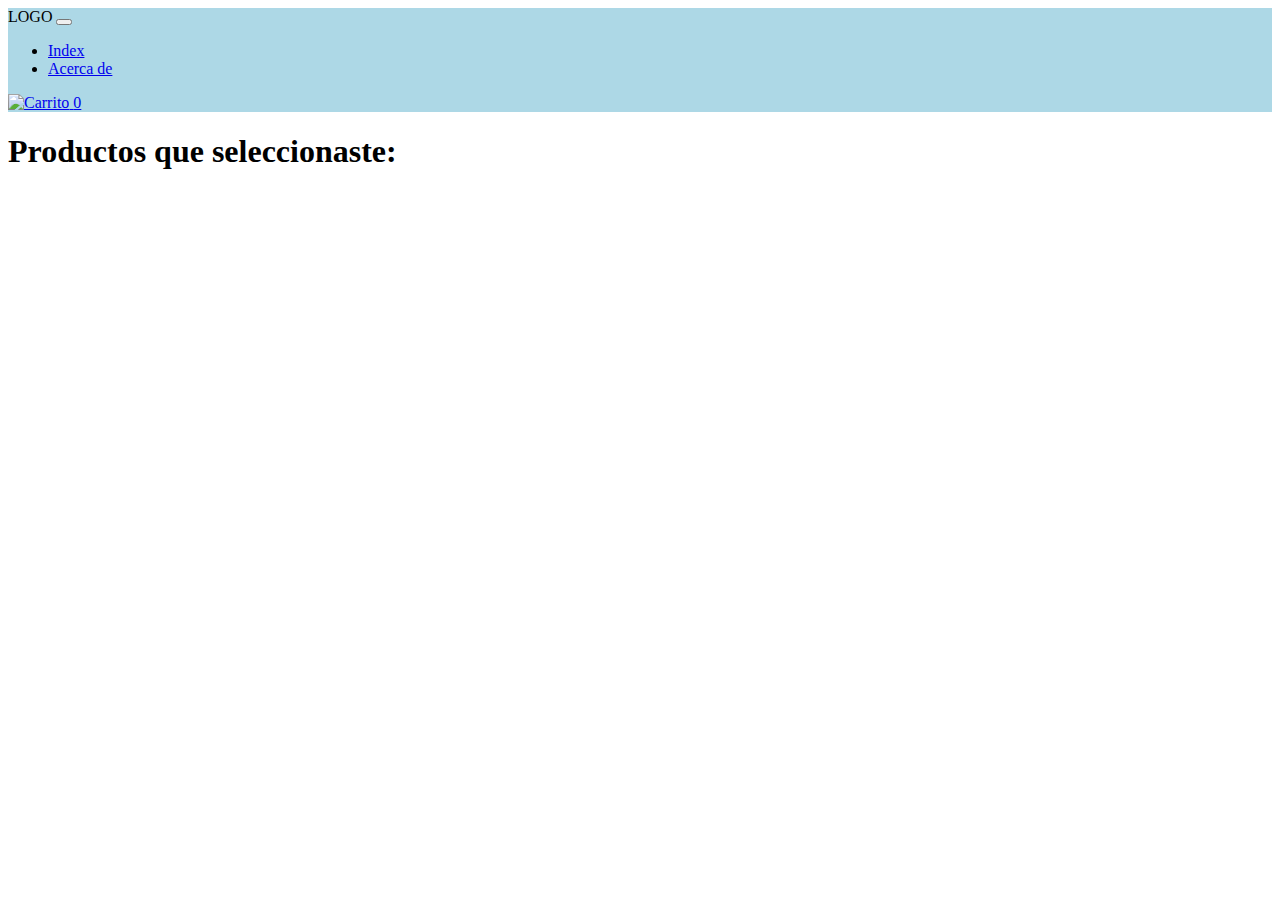
==== carrito.html @ a3831fe9 "arreglando errores" ====
<!doctype html>
<html lang="en">

<head>
    <meta charset="utf-8">
    <meta name="viewport" content="width=device-width, initial-scale=1">
    <title>Tienda Ecommerce</title>
    <link href="https://cdn.jsdelivr.net/npm/bootstrap@5.3.0-alpha2/dist/css/bootstrap.min.css" rel="stylesheet"
        integrity="sha384-aFq/bzH65dt+w6FI2ooMVUpc+21e0SRygnTpmBvdBgSdnuTN7QbdgL+OapgHtvPp" crossorigin="anonymous">
  

</head>

<body>
    <nav class="navbar navbar-expand-lg bg-body-tertiary" >
        <div class="container-fluid" style="background-color: lightblue">
            <a class="navbar-brand">LOGO</a>
            <button class="navbar-toggler" type="button" data-bs-toggle="collapse" data-bs-target="#navbarTogglerDemo02"
                aria-controls="navbarTogglerDemo02" aria-expanded="false" aria-label="Toggle navigation">
                <span class="navbar-toggler-icon"></span>
            </button>
            <div class="collapse navbar-collapse" id="navbarTogglerDemo02">
                <ul class="navbar-nav me-auto mb-2 mb-lg-0">
                    <li class="nav-item">
                        <a class="nav-link active" aria-current="page" href="./index.html">Index</a>
                    </li>
                    <li class="nav-item">
                        <a class="nav-link" href="#">Acerca de</a>
                    </li>
                </ul>
                <div class="col-md-6 d-flex align-items-center justify-content-end">
                    <a href="carrito.html" title="Ir al Carrito" class="btn btn-primary position-relative">
                        <img src="/img/carrito-de-compras.png" alt="Carrito" width="24" />
                        <span id="carrito" class="position-absolute top-0 start-100 translate-middle badge rounded-pill bg-danger">0</span>
                    </a>
                </div>
            </div>
        </div>
    </nav>
    <main>
        <div class="container my-5">
            <h1 class="text-center">Productos que seleccionaste:</h1>
            <div id="productos" class="row">

            </div>
        </div>
    </main>






    <script src="https://cdn.jsdelivr.net/npm/bootstrap@5.3.0-alpha2/dist/js/bootstrap.bundle.min.js"
        integrity="sha384-qKXV1j0HvMUeCBQ+QVp7JcfGl760yU08IQ+GpUo5hlbpg51QRiuqHAJz8+BrxE/N"
        crossorigin="anonymous"></script>
    <script src="js/productos.js"></script>
    <script src="js/carrito.js"></script>
    <script src="js/index_carrito.js"></script>
</body>

</html>
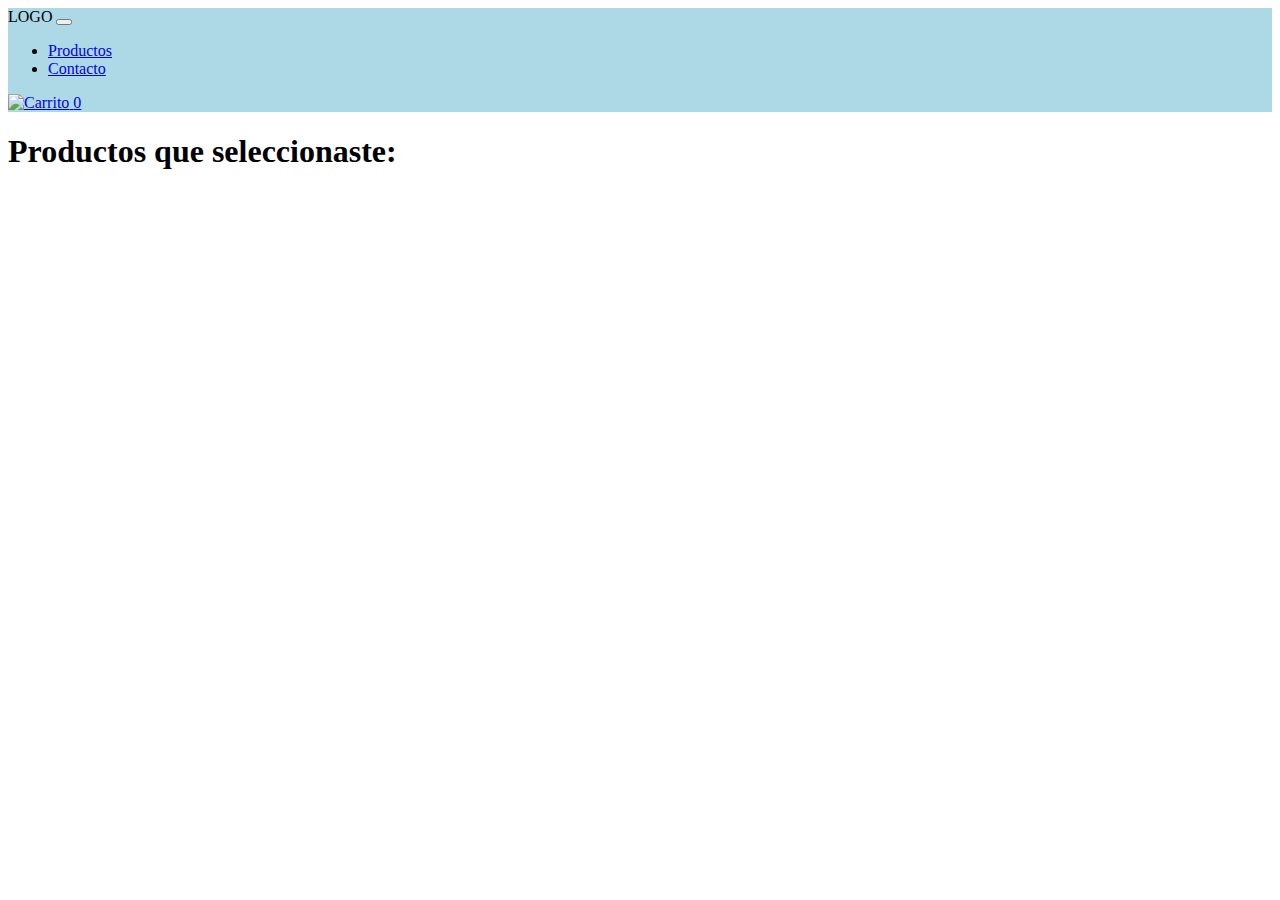
==== commit 7aca2fb2: "agregando botones de suma y resta al carrito de compras" ====
--- a/carrito.html
+++ b/carrito.html
@@ -7,6 +7,7 @@
     <title>Tienda Ecommerce</title>
     <link href="https://cdn.jsdelivr.net/npm/bootstrap@5.3.0-alpha2/dist/css/bootstrap.min.css" rel="stylesheet"
         integrity="sha384-aFq/bzH65dt+w6FI2ooMVUpc+21e0SRygnTpmBvdBgSdnuTN7QbdgL+OapgHtvPp" crossorigin="anonymous">
+        <link rel="stylesheet" href="https://cdn.jsdelivr.net/npm/bootstrap-icons@1.10.4/font/bootstrap-icons.css">
   
 
 </head>
@@ -22,10 +23,10 @@
             <div class="collapse navbar-collapse" id="navbarTogglerDemo02">
                 <ul class="navbar-nav me-auto mb-2 mb-lg-0">
                     <li class="nav-item">
-                        <a class="nav-link active" aria-current="page" href="./index.html">Index</a>
+                        <a class="nav-link active" aria-current="page" href="./index.html">Productos</a>
                     </li>
                     <li class="nav-item">
-                        <a class="nav-link" href="#">Acerca de</a>
+                        <a class="nav-link" href="#">Contacto</a>
                     </li>
                 </ul>
                 <div class="col-md-6 d-flex align-items-center justify-content-end">
@@ -53,6 +54,7 @@
 
     <script src="https://cdn.jsdelivr.net/npm/bootstrap@5.3.0-alpha2/dist/js/bootstrap.bundle.min.js"
         integrity="sha384-qKXV1j0HvMUeCBQ+QVp7JcfGl760yU08IQ+GpUo5hlbpg51QRiuqHAJz8+BrxE/N"
+        
         crossorigin="anonymous"></script>
     <script src="js/productos.js"></script>
     <script src="js/carrito.js"></script>
